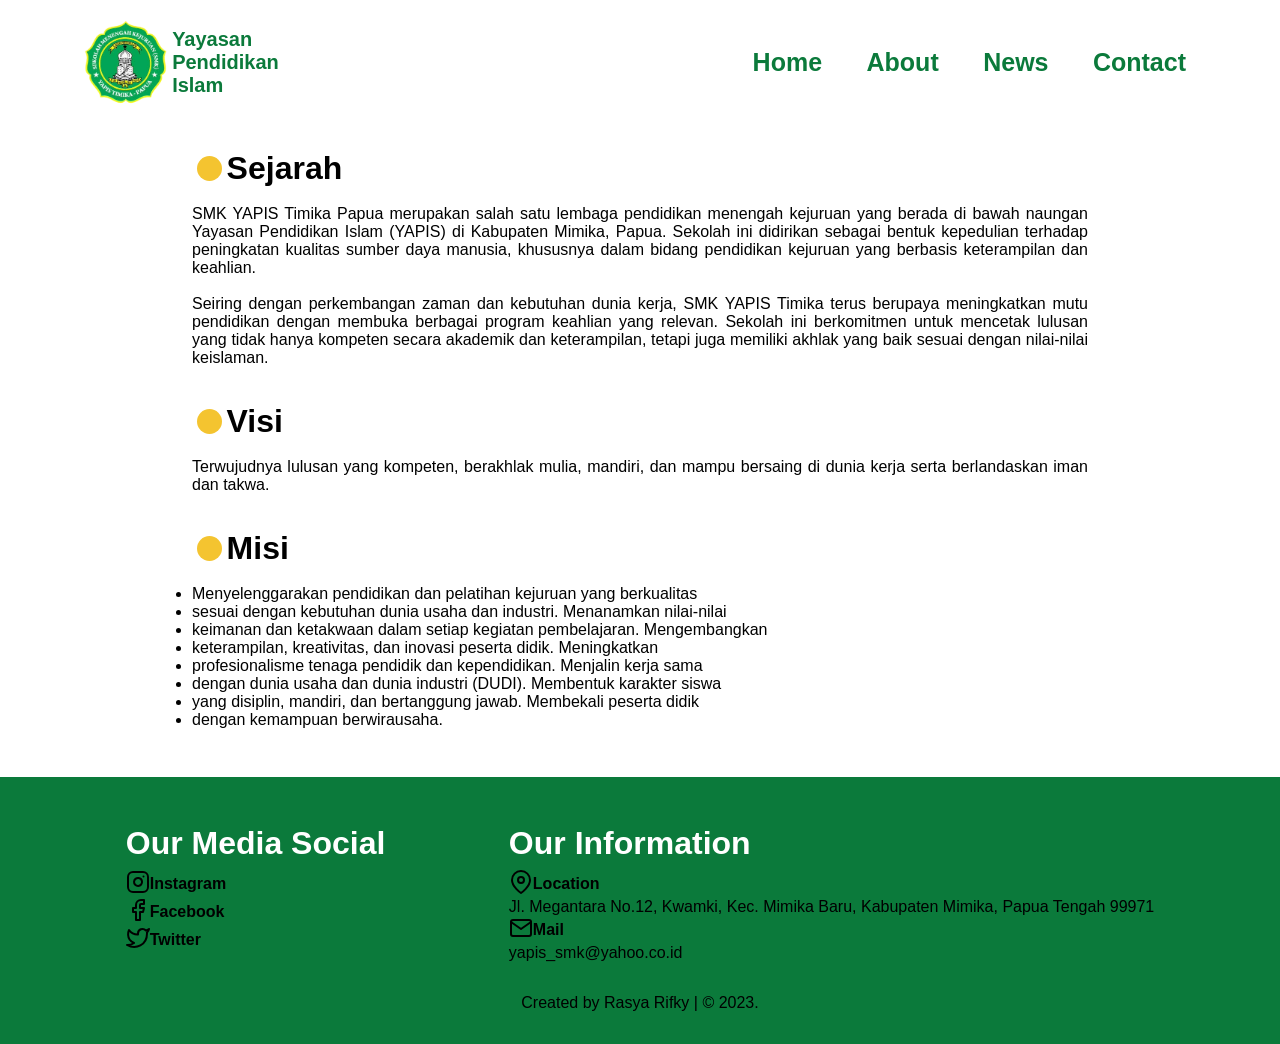
==== yapis-web/about.html @ 5559d6e2 "Add files via upload" ====
<!doctype html>
<html lang="en">
  <head>
    <meta charset="UTF-8" />
    <meta name="viewport" content="width=device-width, initial-scale=1.0" />
    <title>Yayasan Pendidikan Islam</title>
    <link rel="icon" href="logo/logo-yapis.png" />
    <link rel="stylesheet" href="css/style-about.css" />
  </head>
  <body>
    <!-- navbar-->
    <nav class="navbar">
      <div class="navbar-logo">
        <img src="logo/logo-yapis.png" alt="logo yapis" />
        <div>
          <p>Yayasan</p>
          <p>Pendidikan</p>
          <p>Islam</p>
        </div>
      </div>

      <div class="navbar-section">
        <a href="index.html">Home</a>
        <a href="about.html">About</a>
        <a href="News.html">News</a>
        <a href="contact.html">Contact</a>
      </div>

      <i class="icon-menu"><img src="icon/menu.svg" alt="" /></i>
    </nav>
    <!-- navbar end -->

    <!-- landing page -->

    <div class="wrapper-about">
      <div class="wrapper-circle">
        <div class="circle"></div>
        <h1>Sejarah</h1>
      </div>
      <br />
      <p>
        SMK YAPIS Timika Papua merupakan salah satu lembaga pendidikan menengah
        kejuruan yang berada di bawah naungan Yayasan Pendidikan Islam (YAPIS)
        di Kabupaten Mimika, Papua. Sekolah ini didirikan sebagai bentuk
        kepedulian terhadap peningkatan kualitas sumber daya manusia, khususnya
        dalam bidang pendidikan kejuruan yang berbasis keterampilan dan
        keahlian.
        <br /><br />
        Seiring dengan perkembangan zaman dan kebutuhan dunia kerja, SMK YAPIS
        Timika terus berupaya meningkatkan mutu pendidikan dengan membuka
        berbagai program keahlian yang relevan. Sekolah ini berkomitmen untuk
        mencetak lulusan yang tidak hanya kompeten secara akademik dan
        keterampilan, tetapi juga memiliki akhlak yang baik sesuai dengan
        nilai-nilai keislaman.
      </p>
      <br /><br />
      <div class="wrapper-circle">
        <div class="circle"></div>
        <h1>Visi</h1>
      </div>
      <br />
      <p>
        Terwujudnya lulusan yang kompeten, berakhlak mulia, mandiri, dan mampu
        bersaing di dunia kerja serta berlandaskan iman dan takwa.
      </p>
      <br /><br />
      <div class="wrapper-circle">
        <div class="circle"></div>
        <h1>Misi</h1>
      </div>
      <br />
      <ul>
        <li>Menyelenggarakan pendidikan dan pelatihan kejuruan yang berkualitas</li>
        <li>sesuai dengan kebutuhan dunia usaha dan industri. Menanamkan nilai-nilai</li>
        <li>keimanan dan ketakwaan dalam setiap kegiatan pembelajaran. Mengembangkan</li>
        <li>keterampilan, kreativitas, dan inovasi peserta didik. Meningkatkan</li>
        <li>profesionalisme tenaga pendidik dan kependidikan. Menjalin kerja sama</li>
        <li>dengan dunia usaha dan dunia industri (DUDI). Membentuk karakter siswa</li>
        <li>yang disiplin, mandiri, dan bertanggung jawab. Membekali peserta didik</li>
        <li>dengan kemampuan berwirausaha.</li>
      </ul>
    </div>
    <!-- landing page end -->

    <!-- footer -->
    <footer>
      <div class="wrapper-social-information">
        <div class="wrapper-social">
          <h1>Our Media Social</h1>
          <div class="social">
            <a
              href="https://www.instagram.com/smkpkyapistmk?utm_source=ig_web_button_share_sheet&igsh=ZDNlZDc0MzIxNw=="
              ><i><img src="icon/instagram.svg" alt="" /></i>
              <h4>Instagram</h4></a
            >
            <a href="https://www.facebook.com/smkyapistimika"
              ><i><img src="icon/facebook.svg" alt="" /></i>
              <h4>Facebook</h4></a
            >
            <a href="https://x.com/Smkpk_Yapis?s=20"
              ><i><img src="icon/twitter.svg" alt="" /></i>
              <h4>Twitter</h4></a
            >
          </div>
        </div>

        <div class="wrapper-information">
          <h1>Our Information</h1>
          <div class="information">
            <div class="icon-name">
              <i><img src="icon/location.svg" alt="" /></i>
              <h4>Location</h4>
            </div>
            <p>
              Jl. Megantara No.12, Kwamki, Kec. Mimika Baru, Kabupaten Mimika,
              Papua Tengah 99971
            </p>
            <div class="icon-name">
              <i><img src="icon/mail.svg" alt="" /></i>
              <h4>Mail</h4>
            </div>
            <p>yapis_smk@yahoo.co.id</p>
          </div>
        </div>
      </div>

      <div class="credit">
        <p>Created by Rasya Rifky | &copy; 2023.</p>
      </div>
    </footer>
    <!-- footer end -->

    <script src="js/script.js"></script>
  </body>
</html>
---- yapis-web/css/style-about.css ----
@font-face {
  font-family: "poppins-regular";
  src: url(fonts/Poppins-Regular.ttf);
}

* {
  margin: 0;
  padding: 0;
  box-sizing: border-box;
  outline: none;
  border: none;
  text-decoration: none;
}

body {
  font-family: "poppins-regular", sans-serif;
  background-color: rgb(255, 255, 255);
  color: rgb(0, 0, 0);
}



/* elemen */
.circle {
    width: 25px;
    height: 25px;
    background-color: #F4C430;
    border-radius: 50%;
    margin: 0.3rem;
}
/* elemen */






/* navbar start */
.navbar {
  top: auto;
  display: flex;
  justify-content: space-between;
  align-items: center;
  background-color: rgb(255, 255, 255);
  position: fixed;
  z-index: 99999999;
  width: 100%;
  padding-left: 5%;
  padding-right: 5%;
  border-bottom-left-radius: 25px;
  border-bottom-right-radius: 25px;
}

.navbar-logo {
  display: flex;
  align-items: center;
  margin: 20px;
}

.navbar-logo > img {
  height: 85px;
}

.navbar-logo > div > p {
  font-weight: 600;
  font-size: 20px;
  padding-left: 5px;
  color: #0b7a3b;
}

.navbar-section {
  margin: 10px;
}

.navbar-section > a {
  color: #0b7a3b;
  padding: 20px;
  font-weight: 600;
  border-radius: 10px;
  font-size: 25px;
  transition: ease-in-out 0.3s;
}

.navbar-section > a:hover {
  color: #fff;
  background-color: #0b7a3b;
}

.icon-menu {
  display: none;
  fill: #0b7a3b;
  margin: 10px;
}
/* navbar end */

/* hero section start */
.wrapper-about {
  padding-top: 150px;
  margin-left: 15%;
  margin-right: 15%;
  min-height: 200px;
}

.wrapper-about>p {
  text-align: justify;
}

.wrapper-circle {
  display: flex;
  align-items: center;
}


/* hero section end */

/* footer start*/
footer {
  background-color: #0b7a3b;
  justify-content: center;
  margin-top: 3rem;
  padding-top: 3rem;
}

.wrapper-social-information {
  display: flex;
  justify-content: space-around;
  margin-left: 5%;
  margin-right: 5%;
}

.wrapper-social>h1 {
    color: #fff;
    margin-bottom: 0.5rem;
}

.social {
  display: flex;
  flex-direction: column;
}

.social > a {
  align-items: center;
  color: black;
  display: flex;
  align-items: center;
}

.wrapper-information > h1 {
  margin-bottom: 0.5rem;
  color: #fff;
}

.icon-name {
  display: flex;
  align-items: center;
}

.credit {
  text-align: center;
  padding: 2rem;
}
/* footer end */






/* laptop */
@media screen {
}

/* tablet */
@media (max-width: 885px) {
  html {
    font-size: 80%;
  }

  .navbar-logo > img {
    height: 73px;
  }

  .navbar-section {
    position: absolute;
    top: 100%;
    right: -100%;
    background-color: #fff;
    height: 100vh;
    width: 30rem;
    margin: 0px;
    transition: 0.3s;
    display: flex;
    flex-direction: column;
  }

  .navbar-section.active {
    right: 0%;
  }

  .icon-menu {
    display: inline-block;
  }
}

/* hp */
@media (max-width: 576px) {
  html {
    font-size: 55%;
  }
  /* navbar */
  .navbar {
    border-bottom-left-radius: 0px;
    border-bottom-right-radius: 0px;
  }


  .navbar-logo > img {
    height: 50px;
  }

  .navbar-logo > div > p {
    font-size: 10px;
  }

  .navbar-section {
    position: absolute;
    top: 100%;
    right: -100%;
    background-color: #fff;
    height: 100vh;
    width: 30rem;
    margin: 0px;
    transition: 0.3s;
    display: flex;
    flex-direction: column;
  }

  .navbar-section.active {
    right: 0%;
  }

  .icon-menu {
    display: inline-block;
  }

  /* footer */
  .wrapper-social-information {
    flex-direction: column;
  }

  .wrapper-information {
    padding-top: 1rem;
  }
}
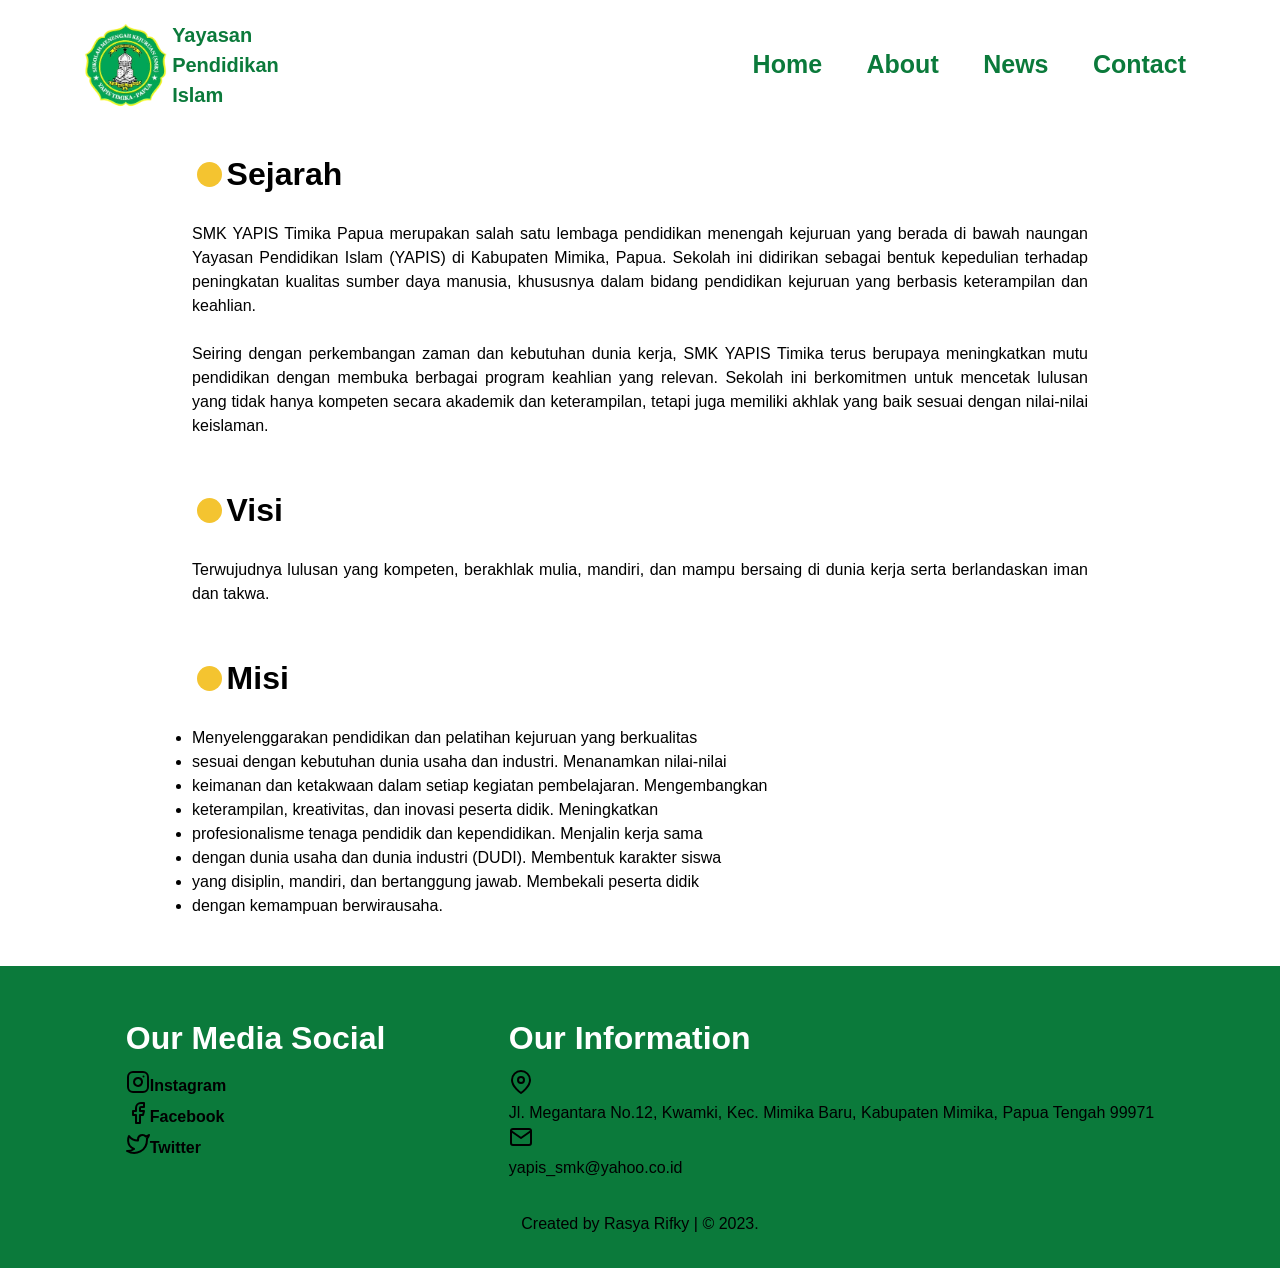
==== commit 6f674fc7: "Add files via upload" ====
--- a/yapis-web/about.html
+++ b/yapis-web/about.html
@@ -30,7 +30,7 @@
     </nav>
     <!-- navbar end -->
 
-    <!-- landing page -->
+    <!-- about page -->
 
     <div class="wrapper-about">
       <div class="wrapper-circle">
@@ -80,7 +80,7 @@
         <li>dengan kemampuan berwirausaha.</li>
       </ul>
     </div>
-    <!-- landing page end -->
+    <!-- about end -->
 
     <!-- footer -->
     <footer>
@@ -107,18 +107,13 @@
         <div class="wrapper-information">
           <h1>Our Information</h1>
           <div class="information">
-            <div class="icon-name">
-              <i><img src="icon/location.svg" alt="" /></i>
-              <h4>Location</h4>
-            </div>
+            <i><img src="icon/location.svg" alt="" /></i>
             <p>
               Jl. Megantara No.12, Kwamki, Kec. Mimika Baru, Kabupaten Mimika,
               Papua Tengah 99971
             </p>
-            <div class="icon-name">
-              <i><img src="icon/mail.svg" alt="" /></i>
-              <h4>Mail</h4>
-            </div>
+
+            <i><img src="icon/mail.svg" alt="" /></i>
             <p>yapis_smk@yahoo.co.id</p>
           </div>
         </div>
--- a/yapis-web/css/style-about.css
+++ b/yapis-web/css/style-about.css
@@ -16,6 +16,8 @@
   font-family: "poppins-regular", sans-serif;
   background-color: rgb(255, 255, 255);
   color: rgb(0, 0, 0);
+  letter-spacing: 1.5;
+  line-height: 1.5;
 }
 
 
@@ -150,10 +152,6 @@
   color: #fff;
 }
 
-.icon-name {
-  display: flex;
-  align-items: center;
-}
 
 .credit {
   text-align: center;
@@ -200,6 +198,27 @@
   .icon-menu {
     display: inline-block;
   }
+
+
+.wrapper-about {
+  padding-top: 150px;
+  margin-left: 10%;
+  margin-right: 10%;
+
+}
+
+
+.circle {
+    width: 17px;
+    height: 17px;
+
+}
+
+
+
+
+
+
 }
 
 /* hp */
@@ -243,6 +262,29 @@
     display: inline-block;
   }
 
+
+
+.wrapper-about {
+  padding-top: 100px;
+  margin-left: 7%;
+  margin-right: 7%;
+
+}
+
+
+.circle {
+    width: 13px;
+    height: 13px;
+
+}
+
+
+
+
+
+
+
+
   /* footer */
   .wrapper-social-information {
     flex-direction: column;
